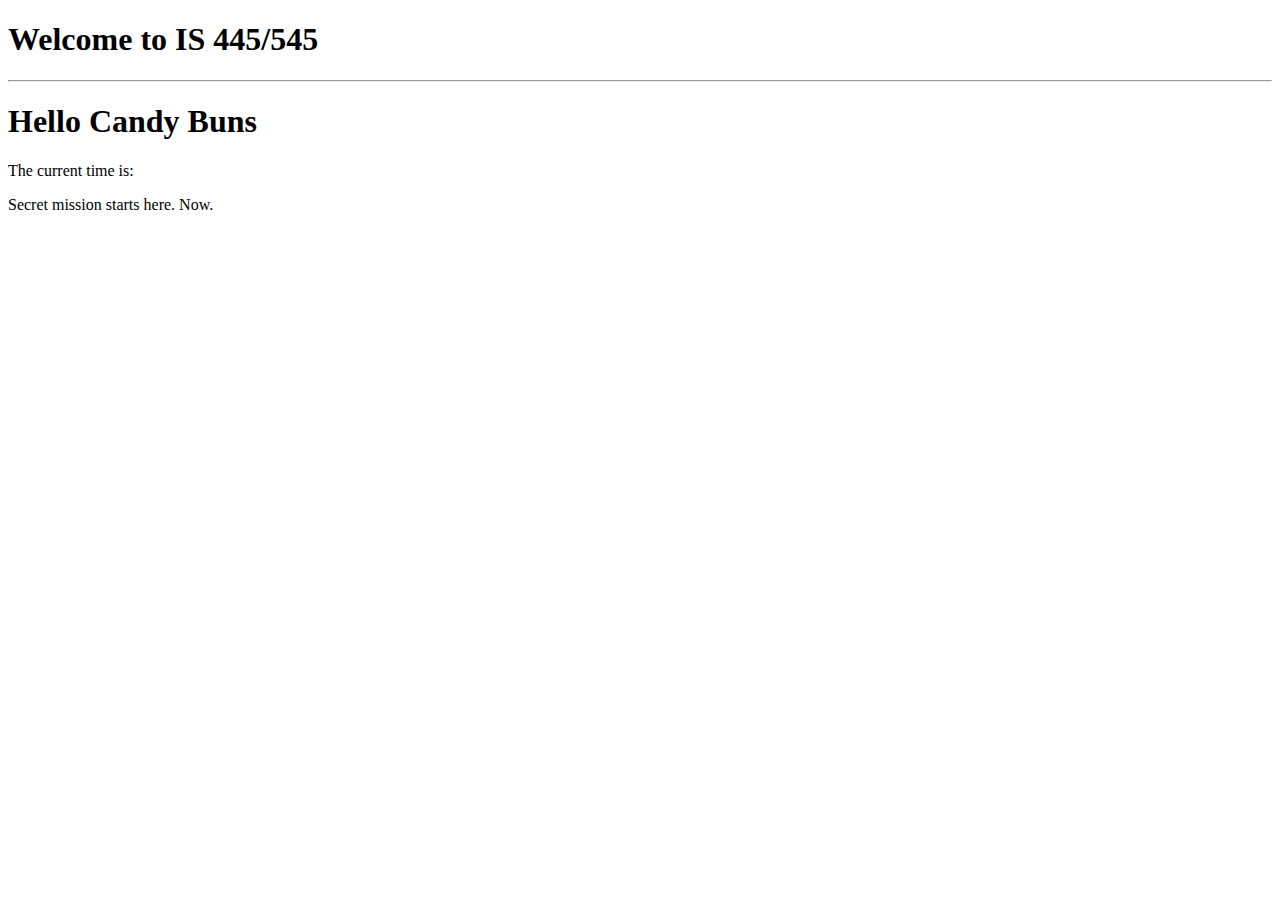
==== website/index.html @ 5a0ea9a2 "did a funny phrase" ====
<!DOCTYPE html>
<html lang="en">
<head>
    <meta charset="UTF-8">
    <meta name="viewport" content="width=device-width, initial-scale=1.0">
    <meta http-equiv="X-UA-Compatible" content="ie=edge">
    <title>Document</title>
</head>
<body>
    <h1>Welcome to IS 445/545</h1>
    <hr>
    <h1>Hello Candy Buns</h1>
    <div>The current time is: <span id="output"></span></div>
    <p>Secret mission starts here. Now. </p>
    
    <script src="app.js"></script>
</body>
</html>
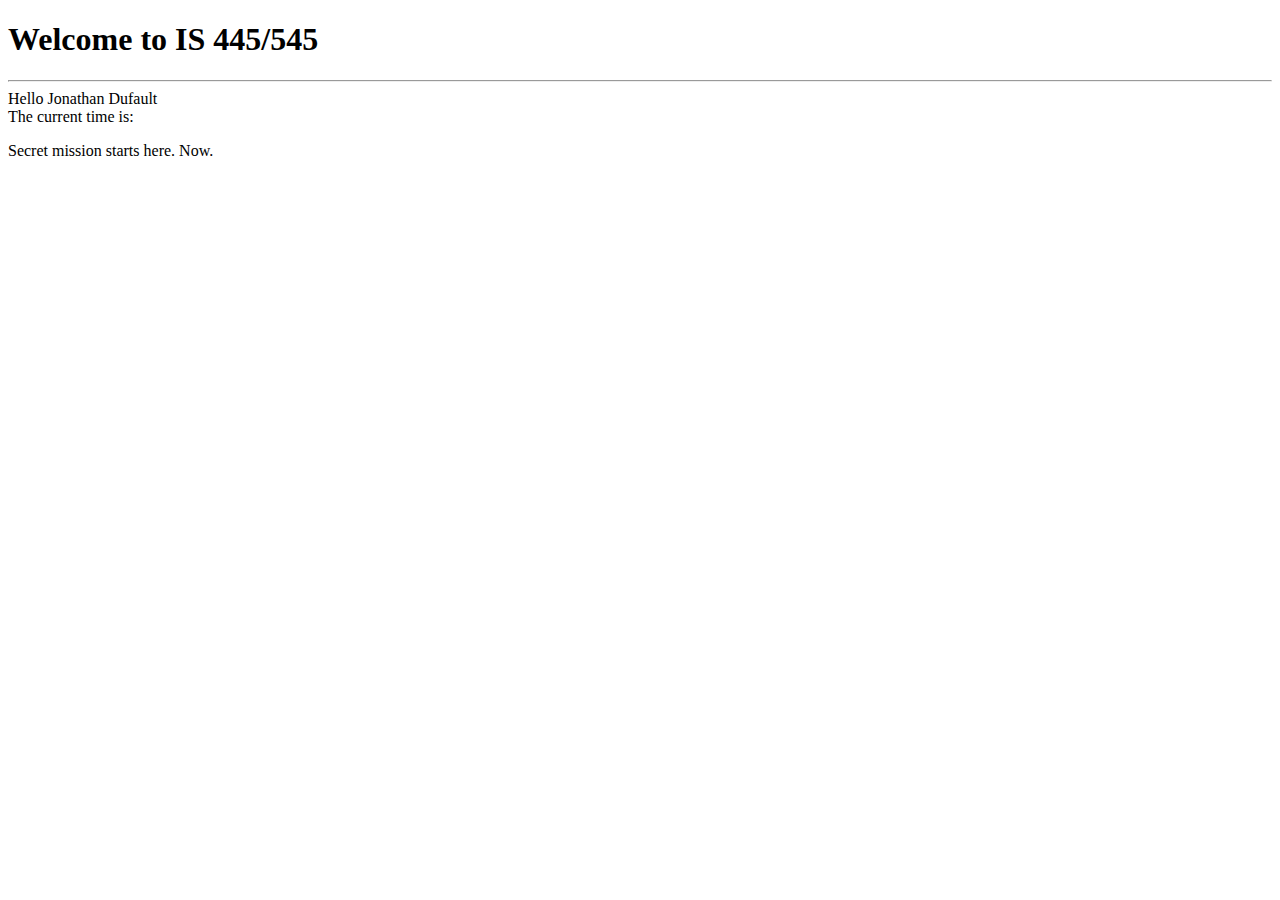
==== commit 97ba99e2: "did the real name this time" ====
--- a/website/index.html
+++ b/website/index.html
@@ -9,7 +9,7 @@
 <body>
     <h1>Welcome to IS 445/545</h1>
     <hr>
-    <h1>Hello Candy Buns</h1>
+    <div>Hello Jonathan Dufault</div>
     <div>The current time is: <span id="output"></span></div>
     <p>Secret mission starts here. Now. </p>
     
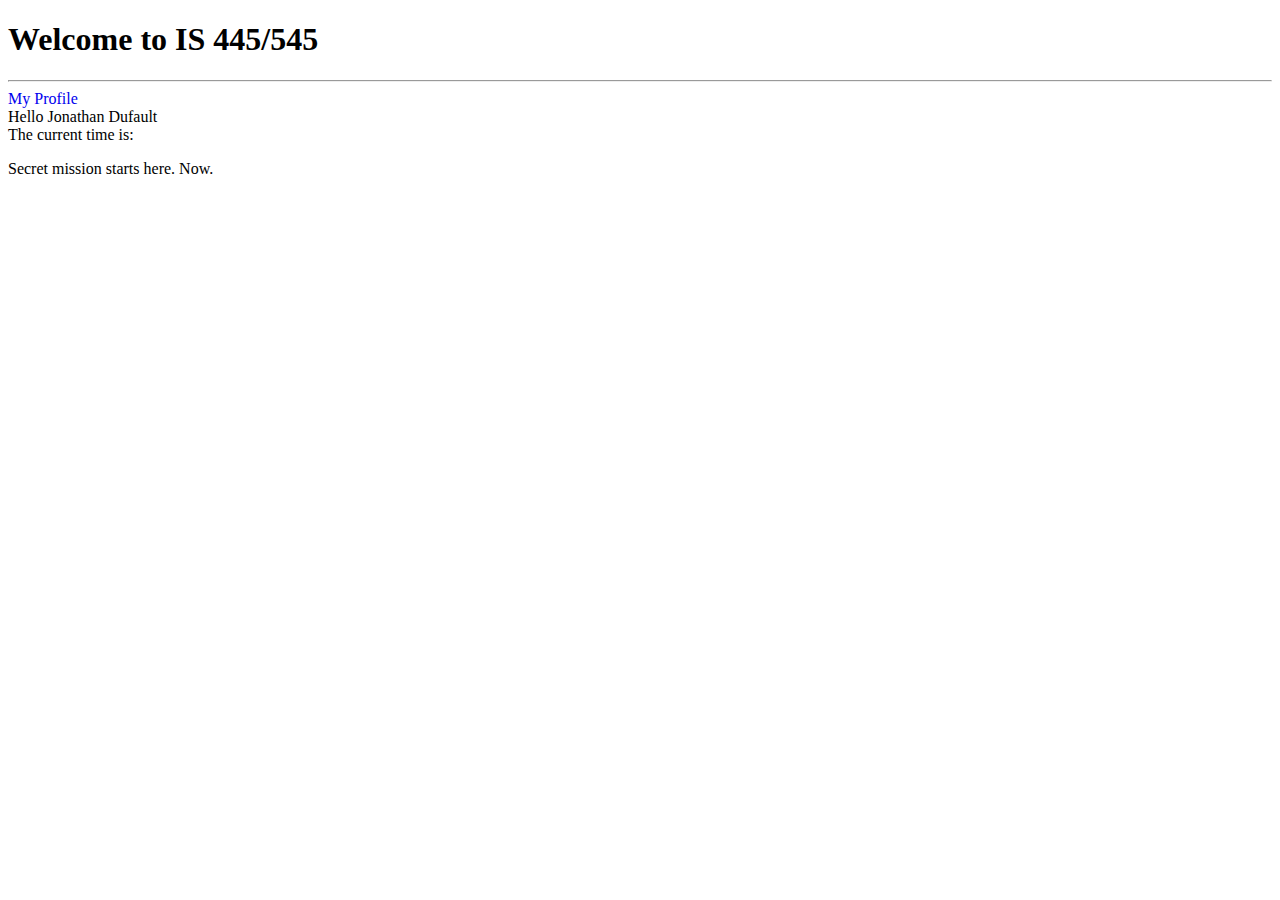
==== commit 3f7e458c: "removed underline from link on main page" ====
--- a/website/index.html
+++ b/website/index.html
@@ -4,11 +4,13 @@
     <meta charset="UTF-8">
     <meta name="viewport" content="width=device-width, initial-scale=1.0">
     <meta http-equiv="X-UA-Compatible" content="ie=edge">
+    <link href="main.css" rel="stylesheet" type="text/css">
     <title>Document</title>
 </head>
 <body>
     <h1>Welcome to IS 445/545</h1>
     <hr>
+    <div><a href="my_profile.html">My Profile</a></div>
     <div>Hello Jonathan Dufault</div>
     <div>The current time is: <span id="output"></span></div>
     <p>Secret mission starts here. Now. </p>
--- a/website/main.css
+++ b/website/main.css
@@ -0,0 +1,2 @@
+a { text-decoration: none;
+}
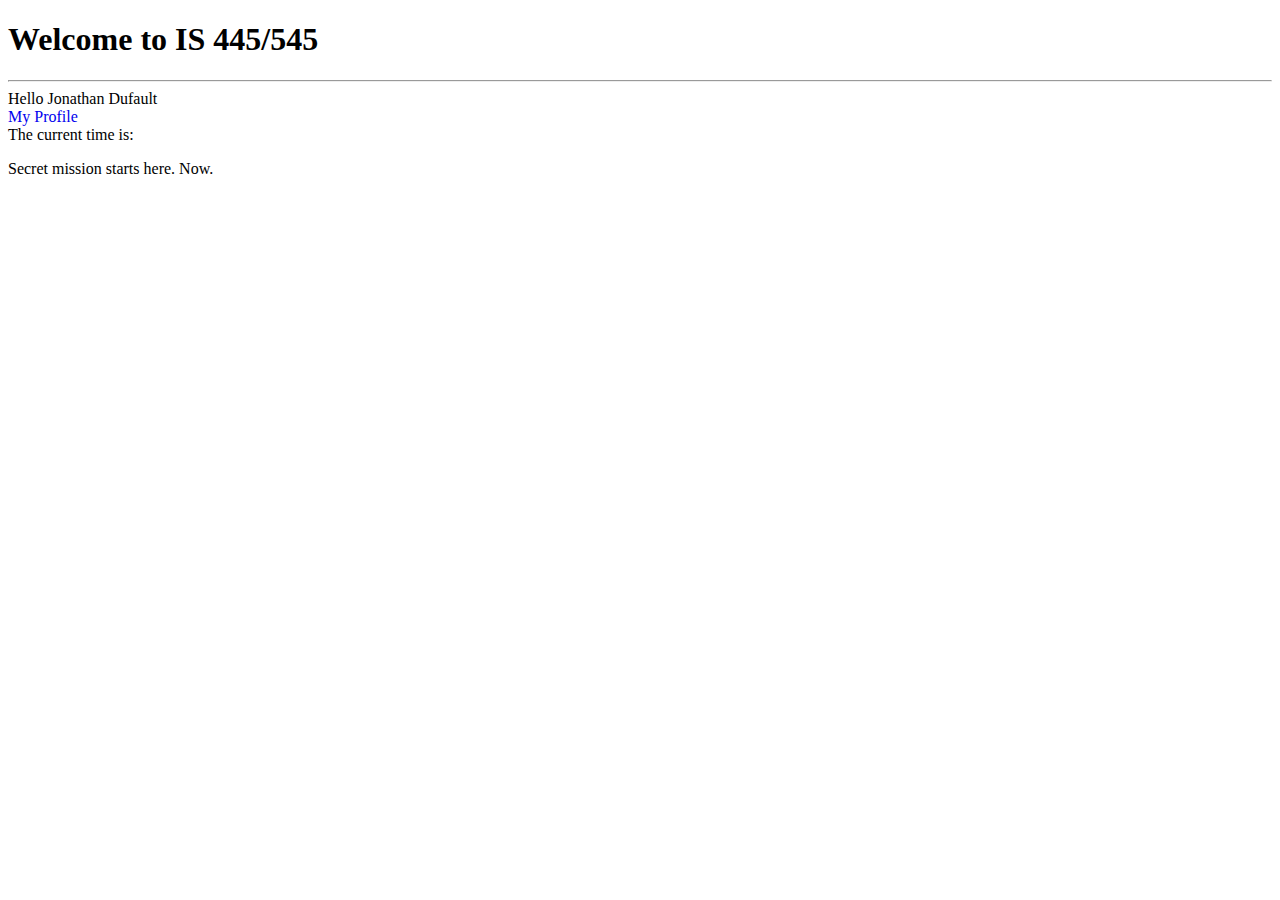
==== commit ba298c39: "moved link below name" ====
--- a/website/index.html
+++ b/website/index.html
@@ -10,8 +10,8 @@
 <body>
     <h1>Welcome to IS 445/545</h1>
     <hr>
+    <div>Hello Jonathan Dufault</div>
     <div><a href="my_profile.html">My Profile</a></div>
-    <div>Hello Jonathan Dufault</div>
     <div>The current time is: <span id="output"></span></div>
     <p>Secret mission starts here. Now. </p>
     
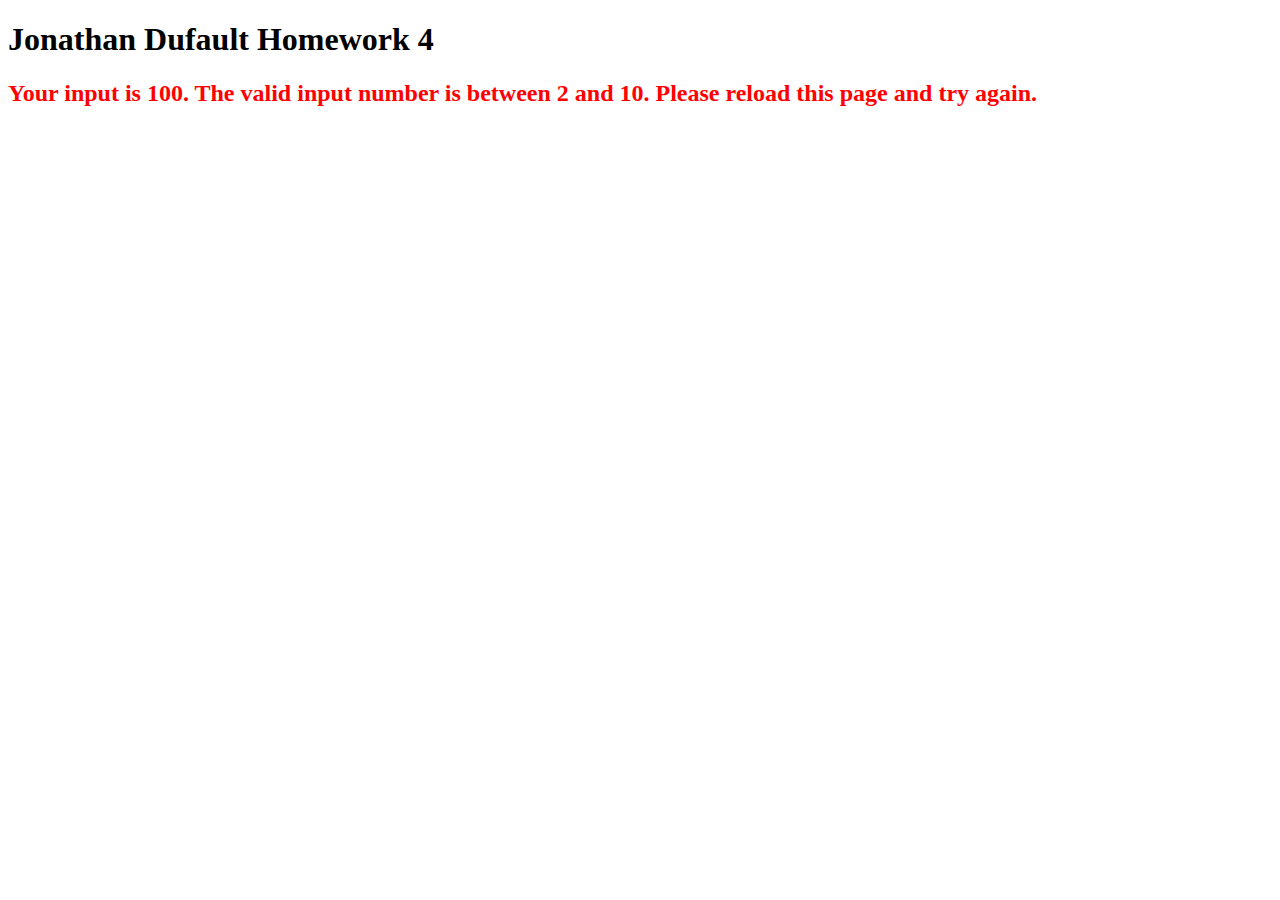
==== commit bf8cc967: "did the homework" ====
--- a/website/index.html
+++ b/website/index.html
@@ -4,17 +4,13 @@
     <meta charset="UTF-8">
     <meta name="viewport" content="width=device-width, initial-scale=1.0">
     <meta http-equiv="X-UA-Compatible" content="ie=edge">
-    <link href="main.css" rel="stylesheet" type="text/css">
+    <link href="hw4.css" rel="stylesheet" type="text/css">
     <title>Document</title>
 </head>
 <body>
-    <h1>Welcome to IS 445/545</h1>
-    <hr>
-    <div>Hello Jonathan Dufault</div>
-    <div><a href="my_profile.html">My Profile</a></div>
-    <div>The current time is: <span id="output"></span></div>
-    <p>Secret mission starts here. Now. </p>
-    
-    <script src="app.js"></script>
+    <h1>Jonathan Dufault Homework 4</h1>
+    <h2 id="messageArea"></h2>
+    <div id="counter"> </div> 
+    <script src="hw4.js"></script>
 </body>
 </html>
--- a/website/hw4.css
+++ b/website/hw4.css
@@ -0,0 +1,8 @@
+.red {
+color: red;
+}
+
+.borderGreen {
+border-color: green;
+border-style: solid;
+}
